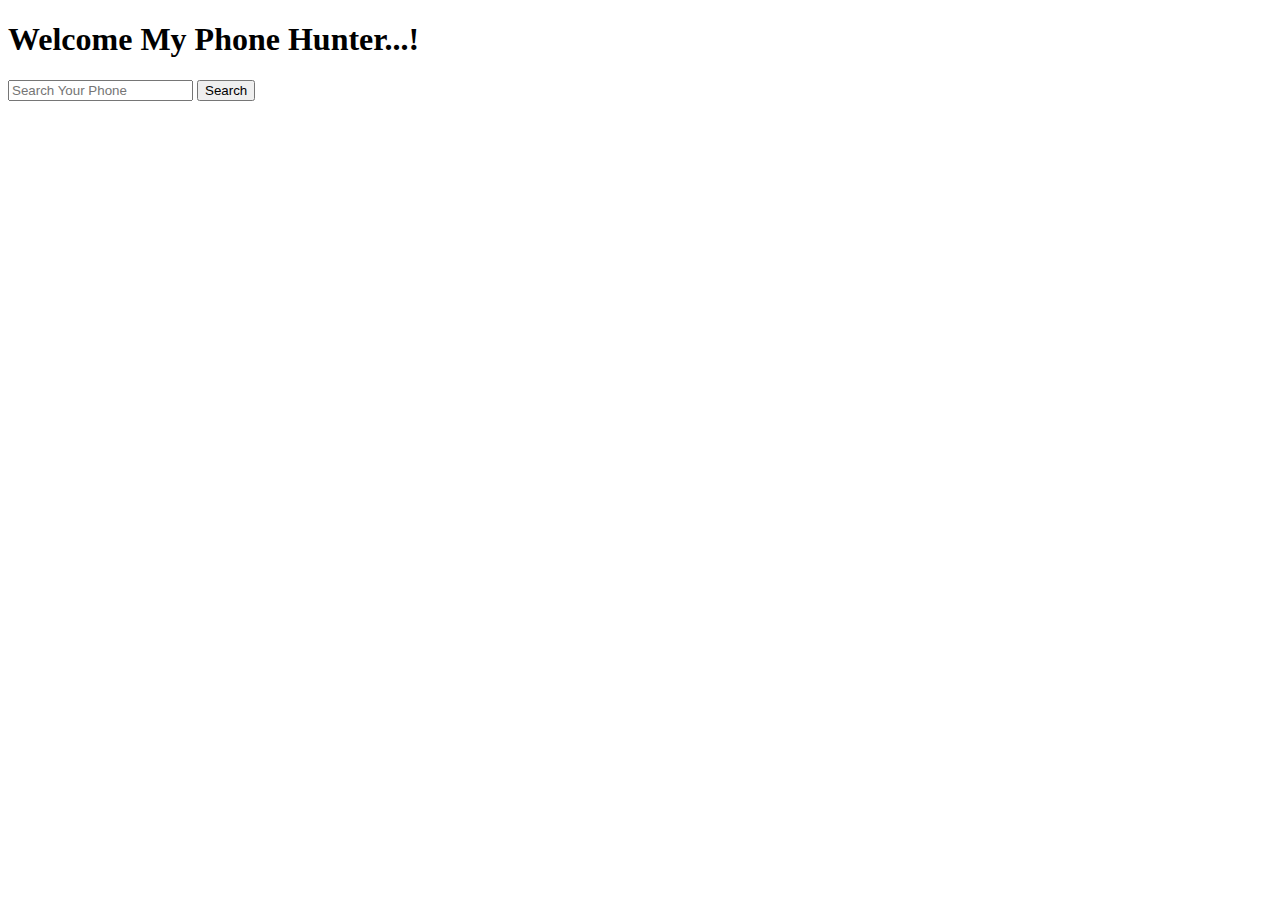
==== 34-Phone Hunter API/index.html @ a022f534 "Phone Hunter Search Added" ====
<!DOCTYPE html>
<html lang="en">
  <head>
    <meta charset="utf-8" />
    <meta name="viewport" content="width=device-width, initial-scale=1" />
    <title>Phone Hunter</title>
    <link
      href="https://cdn.jsdelivr.net/npm/bootstrap@5.2.0/dist/css/bootstrap.min.css"
      rel="stylesheet"
      integrity="sha384-gH2yIJqKdNHPEq0n4Mqa/HGKIhSkIHeL5AyhkYV8i59U5AR6csBvApHHNl/vI1Bx"
      crossorigin="anonymous"
    />
  </head>
  <body>
    <header>
      <h1 class="text-center mt-4">Welcome My Phone Hunter...!</h1>
    </header>
    <main class="container">
      <section>
        <div>
          <input
            id="search-field"
            class="form-control w-50"
            type="text"
            value=""
            aria-label=""
            placeholder="Search Your Phone"
          />
          <button id="btn-search" class="btn btn-primary">Search</button>
        </div>
      </section>
      <!-- Search Phone Display Result....... -->
      <section>
        <div
          id="phones-container"
          class="row row-cols-1 row-cols-md-3 g-4 mt-5"
        ></div>
      </section>
    </main>
    <script
      src="https://cdn.jsdelivr.net/npm/bootstrap@5.2.0/dist/js/bootstrap.bundle.min.js"
      integrity="sha384-A3rJD856KowSb7dwlZdYEkO39Gagi7vIsF0jrRAoQmDKKtQBHUuLZ9AsSv4jD4Xa"
      crossorigin="anonymous"
    ></script>
    <script src="./js/app.js"></script>
  </body>
</html>
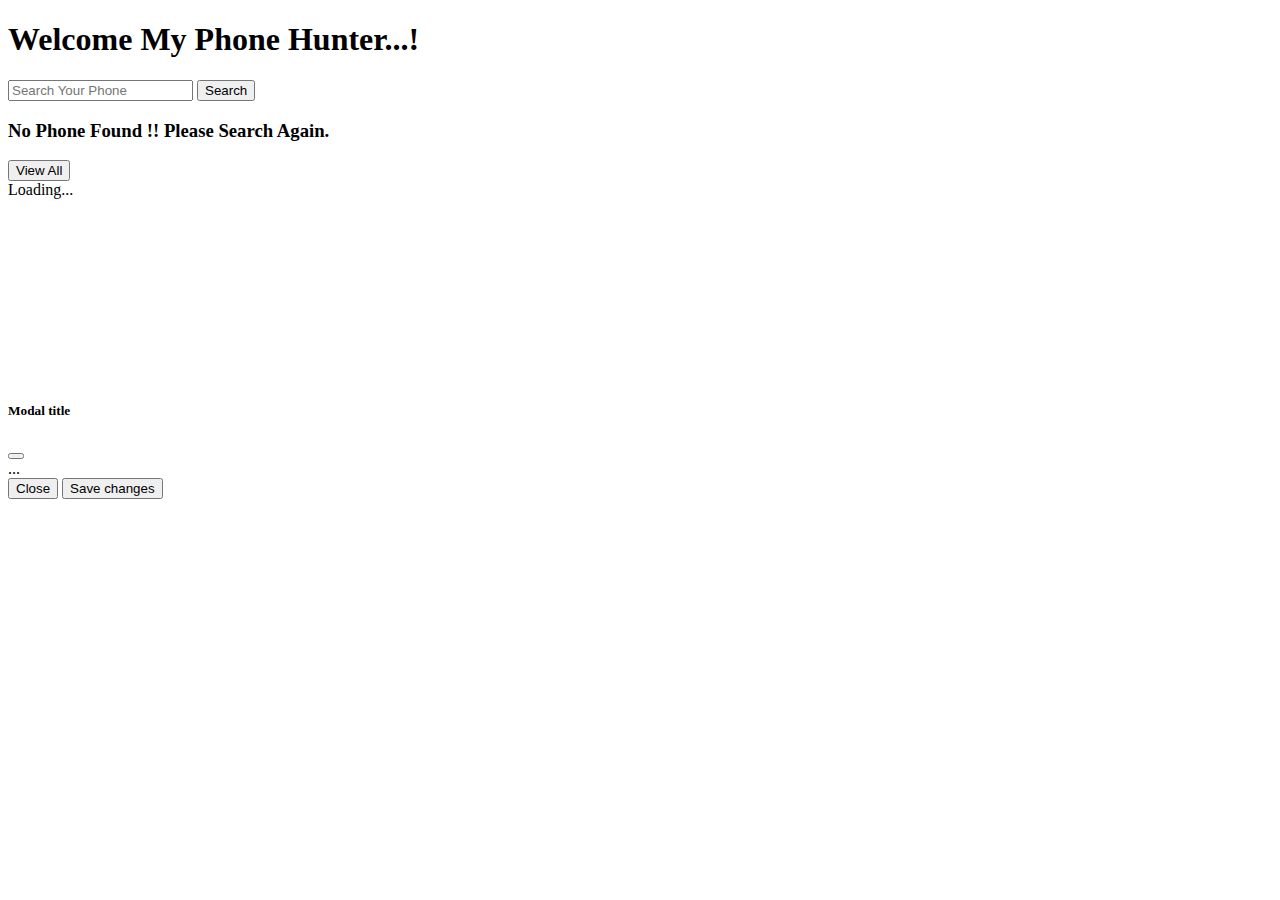
==== commit 1ea49387: "Phone Hunter Final" ====
--- a/34-Phone Hunter API/index.html
+++ b/34-Phone Hunter API/index.html
@@ -26,7 +26,7 @@
             aria-label=""
             placeholder="Search Your Phone"
           />
-          <button id="btn-search" class="btn btn-primary">Search</button>
+          <button id="btn-search" class="btn btn-primary mb-3">Search</button>
         </div>
       </section>
       <!-- Search Phone Display Result....... -->
@@ -35,6 +35,65 @@
           id="phones-container"
           class="row row-cols-1 row-cols-md-3 g-4 mt-5"
         ></div>
+        <div id="no-phone-message" class="mt-4 d-none">
+          <h3 class="text-center text-info">
+            No Phone Found !! Please Search Again.
+          </h3>
+        </div>
+        <div id="view-all" class="text-center d-none">
+          <button id="btn-view-all" class="bg-info text-white border-0 mb-5">
+            View All
+          </button>
+        </div>
+      </section>
+      <!-- Loader or Spinner -->
+      <section id="loader" class="d-none">
+        <div
+          style="height: 200px"
+          class="d-flex justify-content-center align-items-center"
+        >
+          <div class="spinner-border" role="status">
+            <span class="visually-hidden">Loading...</span>
+          </div>
+        </div>
+      </section>
+      <!-- Modal Section -->
+      <section>
+        <!-- Modal -->
+        <div
+          class="modal fade"
+          id="exampleModal"
+          tabindex="-1"
+          aria-labelledby="exampleModalLabel"
+          aria-hidden="true"
+        >
+          <div class="modal-dialog">
+            <div class="modal-content">
+              <div class="modal-header">
+                <h5 class="modal-title" id="exampleModalLabel">Modal title</h5>
+                <button
+                  type="button"
+                  class="btn-close"
+                  data-bs-dismiss="modal"
+                  aria-label="Close"
+                ></button>
+              </div>
+              <div id="phone-details" class="modal-body">...</div>
+              <div class="modal-footer">
+                <button
+                  type="button"
+                  class="btn btn-secondary"
+                  data-bs-dismiss="modal"
+                >
+                  Close
+                </button>
+                <button type="button" class="btn btn-primary">
+                  Save changes
+                </button>
+              </div>
+            </div>
+          </div>
+        </div>
       </section>
     </main>
     <script
